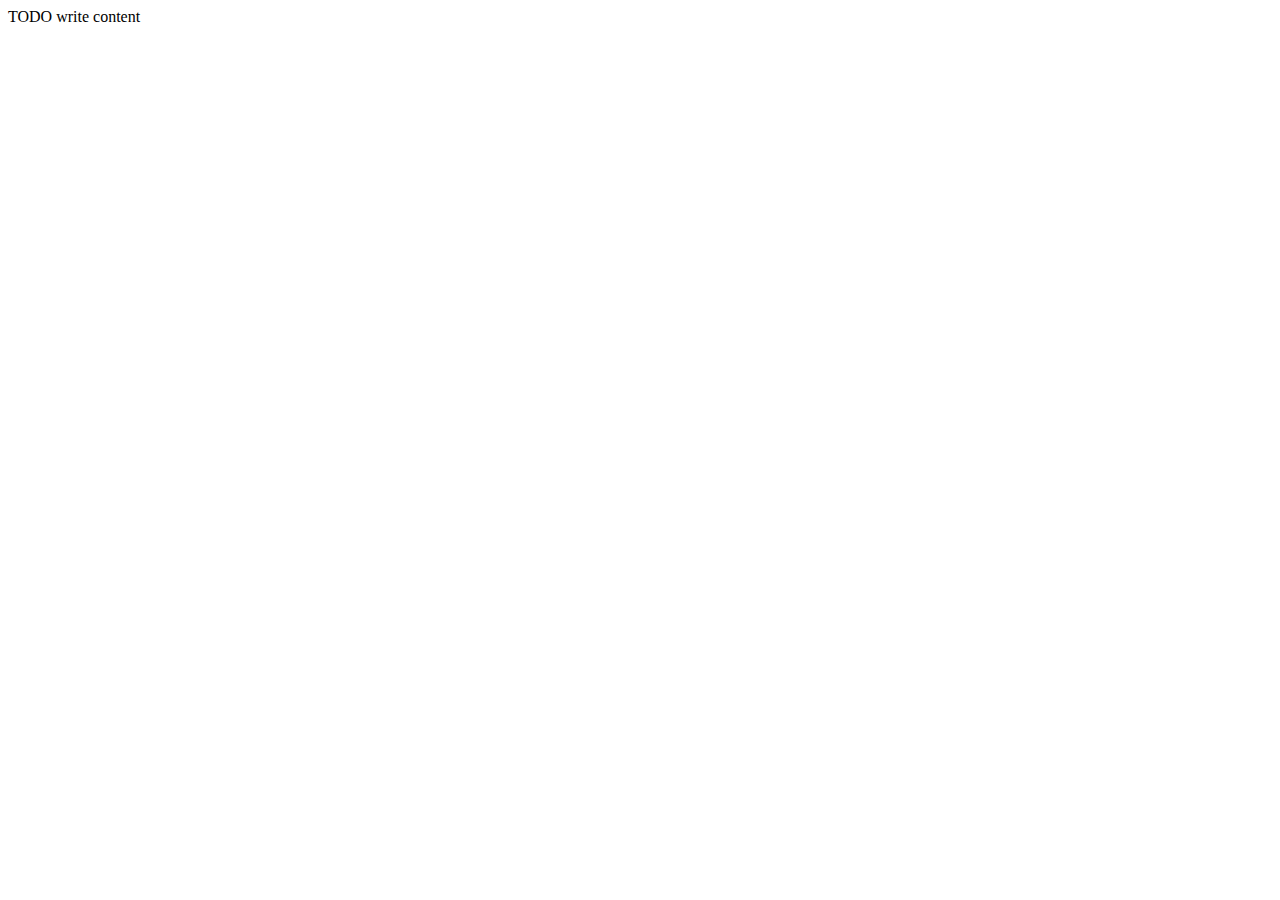
==== Progetto_AMM/web/M1/bacheca.html @ 30033fe0 "Pagina di descrizione del social iniziata" ====
<!DOCTYPE html>
<!--
To change this license header, choose License Headers in Project Properties.
To change this template file, choose Tools | Templates
and open the template in the editor.
-->
<html>
    <head>
        <title>TODO supply a title</title>
        <meta charset="UTF-8">
        <meta name="viewport" content="width=device-width, initial-scale=1.0">
    </head>
    <body>
        <div>TODO write content</div>
    </body>
</html>
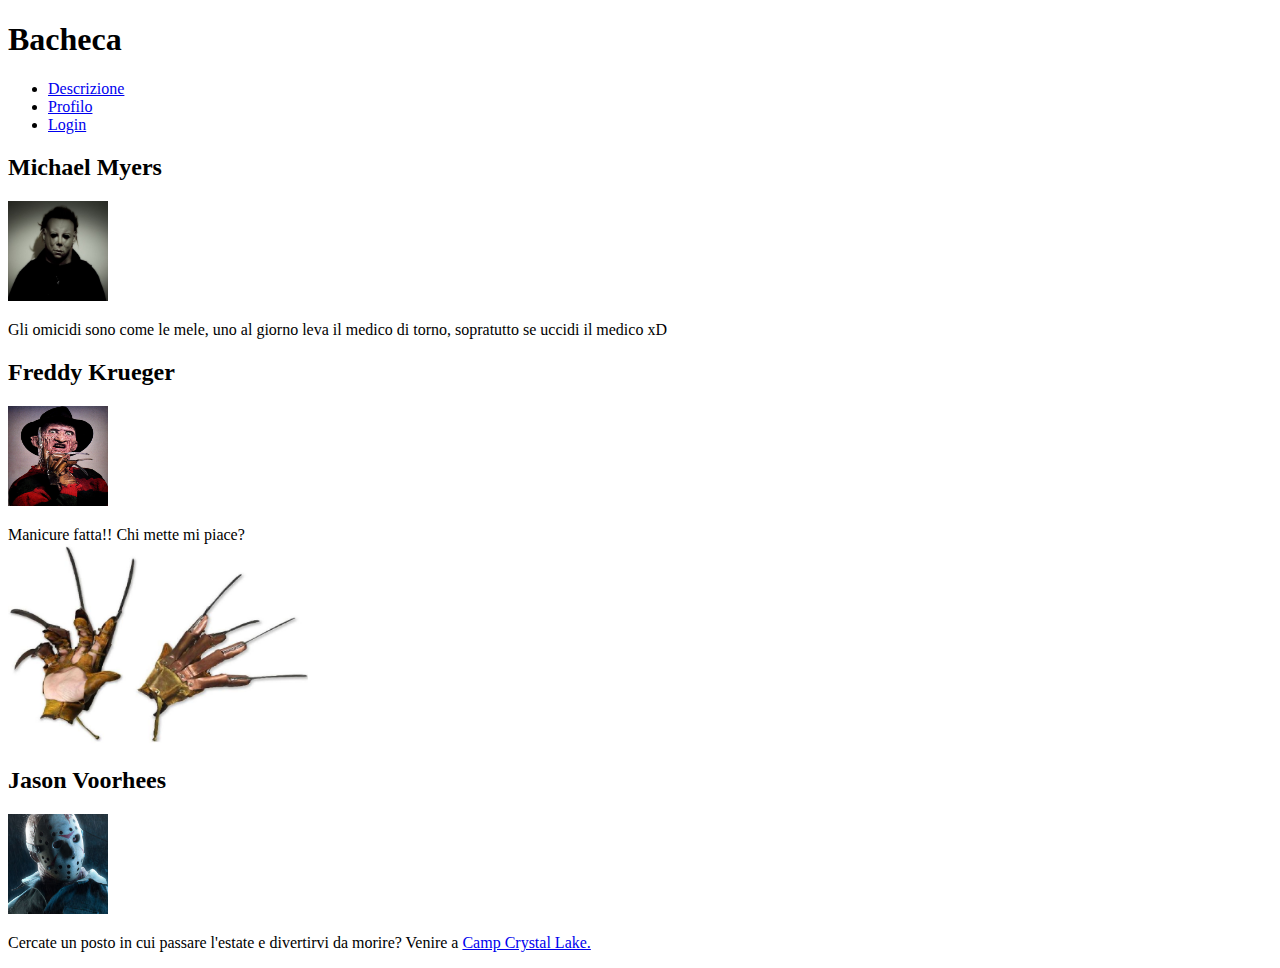
==== commit 77e3ac87: "progetto Any%" ====
--- a/Progetto_AMM/web/M1/bacheca.html
+++ b/Progetto_AMM/web/M1/bacheca.html
@@ -6,11 +6,50 @@
 -->
 <html>
     <head>
-        <title>TODO supply a title</title>
+        <title>Bacheca</title>
         <meta charset="UTF-8">
         <meta name="viewport" content="width=device-width, initial-scale=1.0">
+        <meta name="author" content="Davide Contini">
+        <meta name="keywords" content="cerca nerdbook social nerd">
     </head>
     <body>
-        <div>TODO write content</div>
+        
+        <header>
+            <div id="BachTitle">
+                <h1>Bacheca</h1>
+            </div>
+        </header>
+        
+        <nav>
+            <ul>
+                <li><a href="descrizione.html">Descrizione</a></li>
+                <li><a href="profilo.html">Profilo</a></li>
+                <li><a href="login.html">Login</a></li>
+            </ul>
+        </nav>
+        
+        <div id="BachBody">
+            <div id="BachPost">
+                
+                <h2>Michael Myers</h2>
+                <img alt="Micky Myers" src="img/Michael_myers.jpg" width="100" height="100">
+                <p>Gli omicidi sono come le mele, uno al giorno leva il medico di torno, sopratutto se uccidi il medico xD</p>
+                
+                <h2>Freddy Krueger</h2>
+                <img alt="Freddy Krugy" src="img/krueger-glove.jpg" width="100" height="100">
+                <p>Manicure fatta!! Chi mette mi piace?<br>
+                <img alt="Manicure" src="img/NEC11644.jpg" width="300" height="200">
+                
+                
+                <h2>Jason Voorhees</h2>
+                <img alt="Jasy Voory" src="img/jason.jpg" width="100" height="100">
+                <p>Cercate un posto in cui passare l'estate e divertirvi da morire? Venire a <a href="http://fridaythe13th.wikia.com/wiki/Camp_Crystal_Lake">Camp Crystal Lake.</p>
+                
+                
+            </div>
+            
+            
+        </div>
+        
     </body>
 </html>
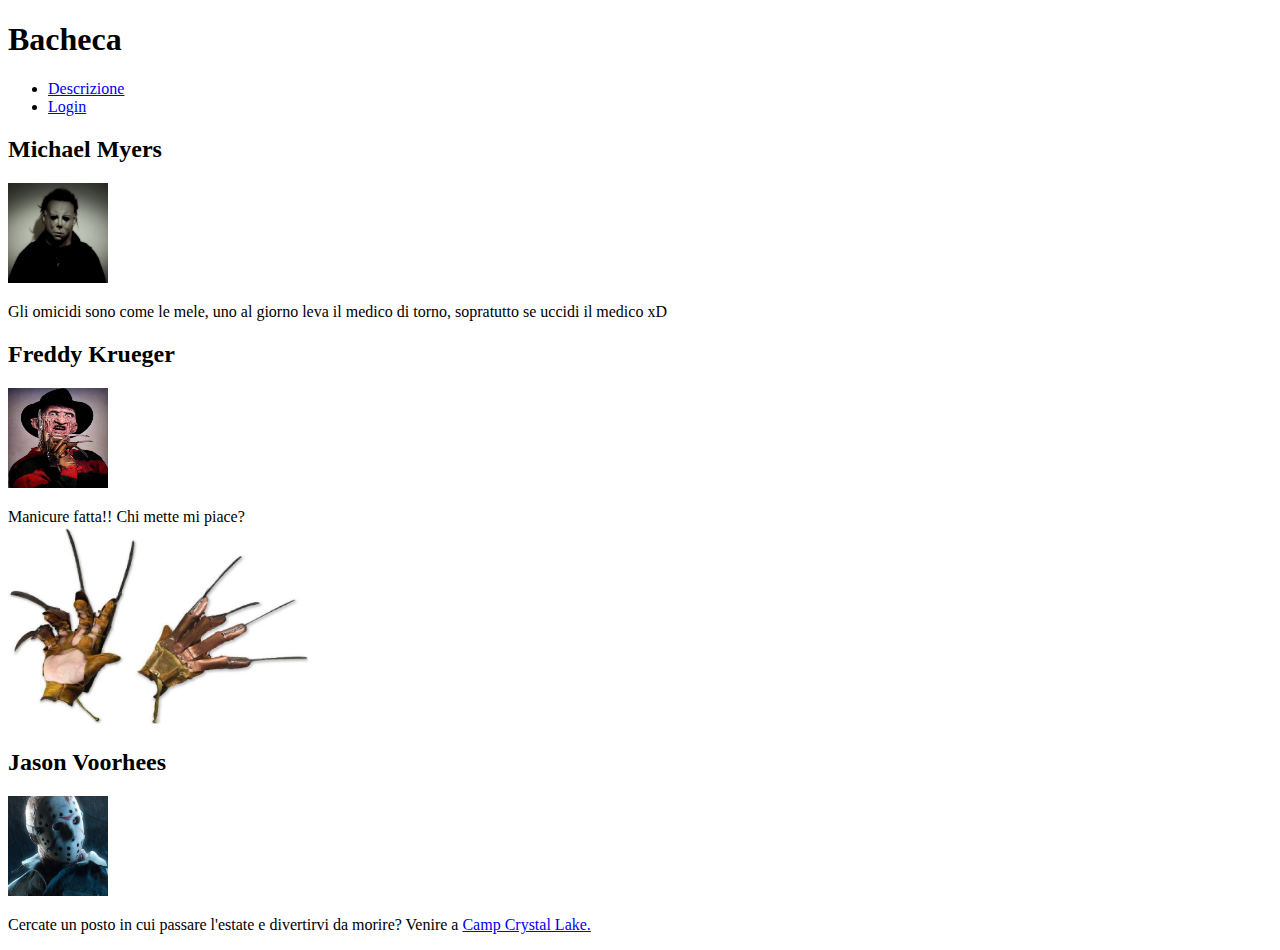
==== commit 63e62a82: "consegna M1" ====
--- a/Progetto_AMM/web/M1/bacheca.html
+++ b/Progetto_AMM/web/M1/bacheca.html
@@ -10,7 +10,7 @@
         <meta charset="UTF-8">
         <meta name="viewport" content="width=device-width, initial-scale=1.0">
         <meta name="author" content="Davide Contini">
-        <meta name="keywords" content="cerca nerdbook social nerd">
+        <meta name="keywords" content="cerca nerdbook social nerd bacheca post">
     </head>
     <body>
         
@@ -23,7 +23,6 @@
         <nav>
             <ul>
                 <li><a href="descrizione.html">Descrizione</a></li>
-                <li><a href="profilo.html">Profilo</a></li>
                 <li><a href="login.html">Login</a></li>
             </ul>
         </nav>
@@ -43,7 +42,7 @@
                 
                 <h2>Jason Voorhees</h2>
                 <img alt="Jasy Voory" src="img/jason.jpg" width="100" height="100">
-                <p>Cercate un posto in cui passare l'estate e divertirvi da morire? Venire a <a href="http://fridaythe13th.wikia.com/wiki/Camp_Crystal_Lake">Camp Crystal Lake.</p>
+                <p>Cercate un posto in cui passare l'estate e divertirvi da morire? Venire a <a href="http://fridaythe13th.wikia.com/wiki/Camp_Crystal_Lake">Camp Crystal Lake.</a></p>
                 
                 
             </div>
